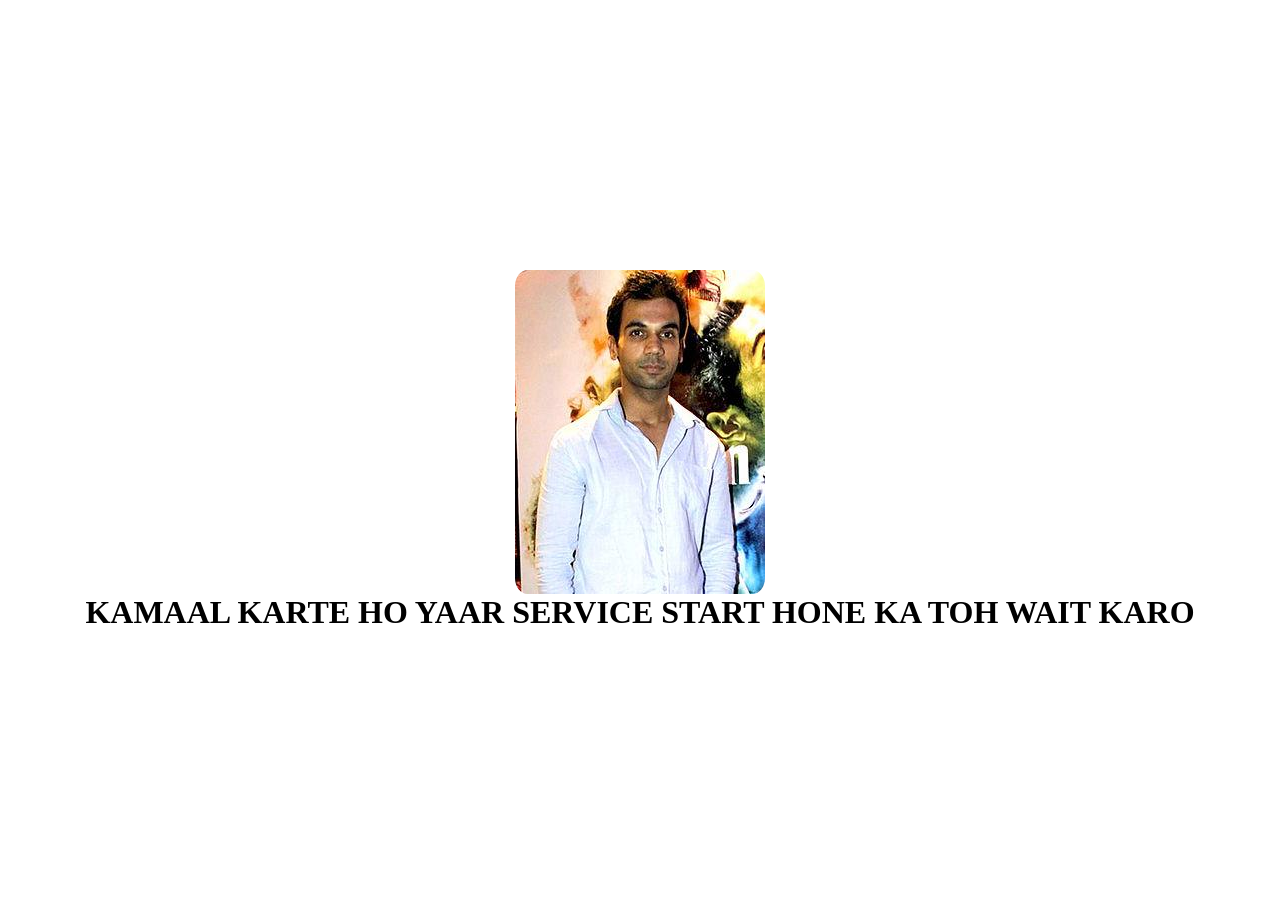
==== other_pages/temp.html @ d43b778b "added a temprory page for "work in progress" card" ====
<html lang="en">
<head>
    <meta charset="UTF-8">
    <meta name="viewport" content="width=device-width, initial-scale=1.0">
    <title>KAMAAL KARTE HO YAAR</title>
    <link rel="stylesheet" href="../other_pages/temp.css">
</head>
<body>
    <div>
    <a href="../index.html" >
        <img src="../img/wcsc1jxk4vxf1.jpeg" alt="ERROR 404">
        </a>
        <H1>KAMAAL KARTE HO YAAR SERVICE START HONE KA TOH WAIT KARO</H1>
    </div>
</body>
</html>
---- other_pages/temp.css ----
*{
    margin: 0;
    padding: 0;
    box-sizing: border-box;
}
body{
    display: flex;
    justify-content: center;
    align-items: center;
}
div{
    display: flex;
    flex-direction: column;
    justify-content: center;
    align-items: center;
}
img{
    border-radius: 5%;
}
h1{
    text-align: center;
}
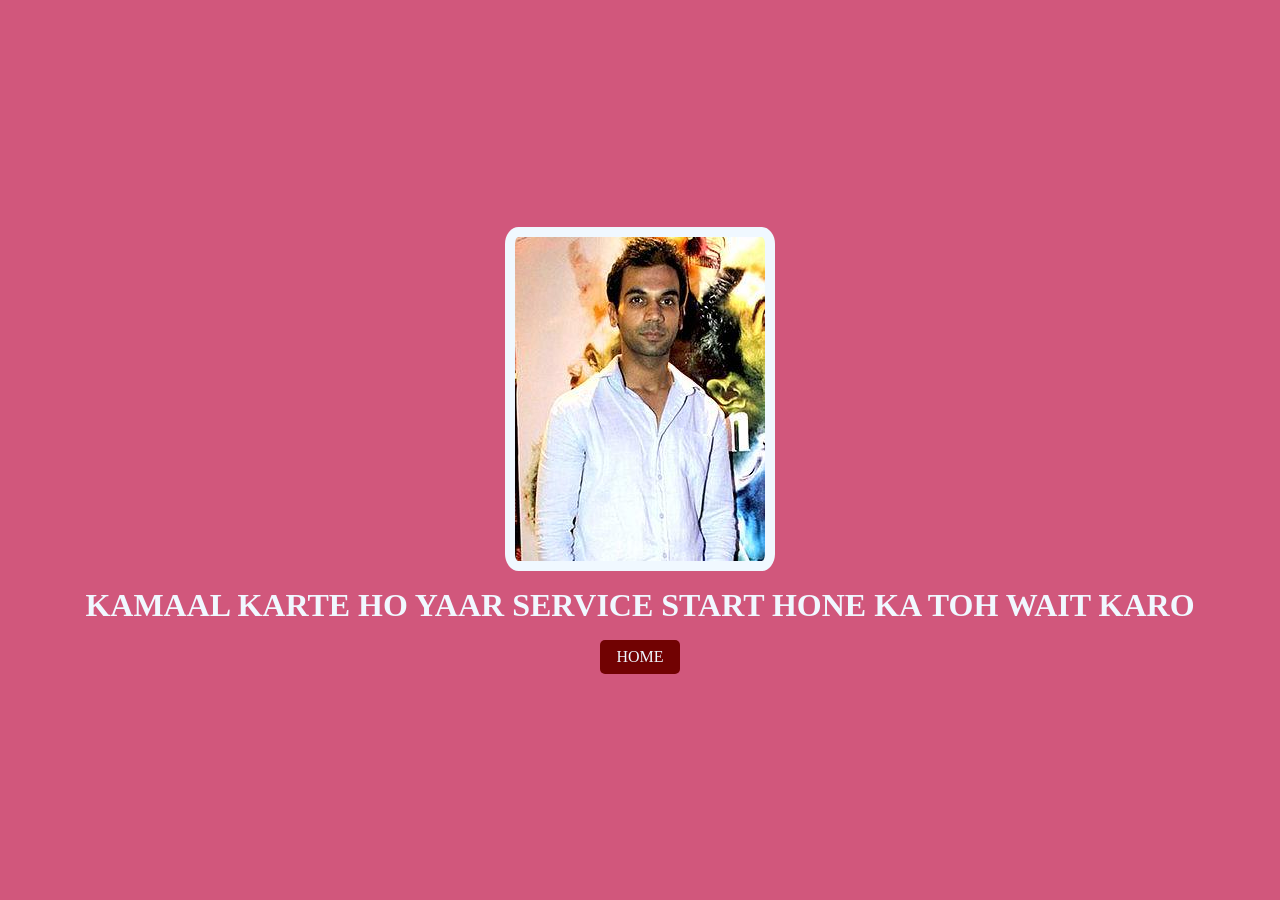
==== commit ee54dc54: "added temp stylesheet to temp pages for aesthetic purposes" ====
--- a/other_pages/temp.html
+++ b/other_pages/temp.html
@@ -7,10 +7,9 @@
 </head>
 <body>
     <div>
-    <a href="../index.html" >
         <img src="../img/wcsc1jxk4vxf1.jpeg" alt="ERROR 404">
-        </a>
         <H1>KAMAAL KARTE HO YAAR SERVICE START HONE KA TOH WAIT KARO</H1>
+        <a href="../index.html">HOME</a>
     </div>
 </body>
 </html>
--- a/other_pages/temp.css
+++ b/other_pages/temp.css
@@ -7,16 +7,29 @@
     display: flex;
     justify-content: center;
     align-items: center;
+    background-color: #d1577c;
 }
 div{
     display: flex;
     flex-direction: column;
     justify-content: center;
     align-items: center;
+    gap: 16px;
 }
 img{
     border-radius: 5%;
+    background-color: aliceblue;
+    padding: 10px;
 }
 h1{
     text-align: center;
+    color: aliceblue;
+}
+a{
+    background-color: #710202;
+    padding: 8px 16px; 
+    border-radius: 5px;
+    width: fit-content;
+    text-decoration: none;
+    color: aliceblue;
 }
